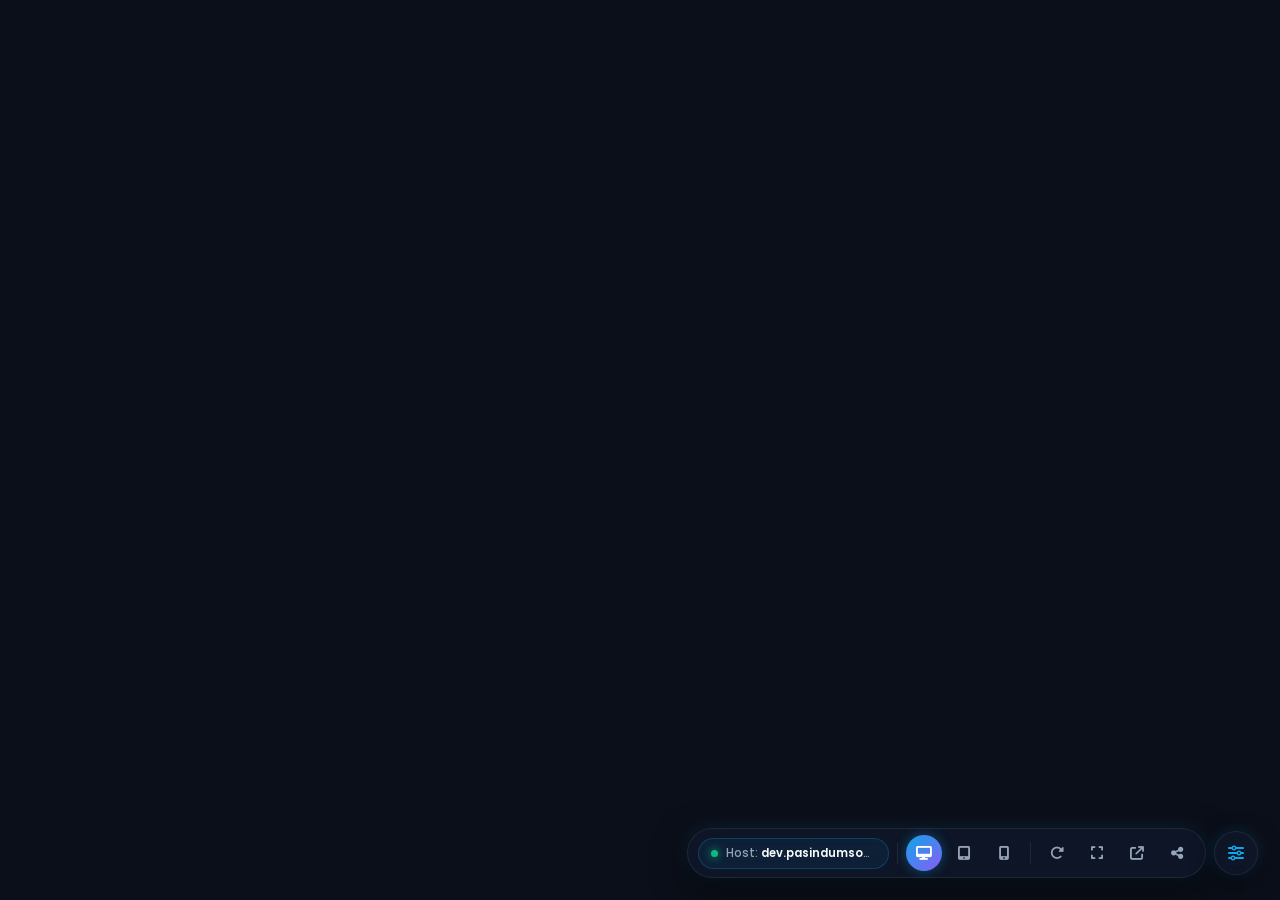
==== index.html @ a3d75abf "feat: implement next-level cyber portfolio wrapper for GitHub Pages" ====
<!DOCTYPE html>
<html lang="en">
<head>
  <meta charset="UTF-8">
  <meta name="viewport" content="width=device-width, initial-scale=1.0, maximum-scale=1.0, user-scalable=no, viewport-fit=cover">
  <meta http-equiv="X-UA-Compatible" content="ie=edge">
  
  <title>Sameera Ayeshmantha | Full Stack &amp; Electronics Engineer</title>
  
  <!-- SEO Primary Meta Tags -->
  <meta name="description" content="Portfolio of Sameera Ayeshmantha - Full Stack Software Engineer &amp; Electronics/Telecom Engineering undergraduate at University of Moratuwa. Specializing in Web architectures, IoT, and Industrial Automation.">
  <meta name="author" content="Sameera Ayeshmantha">
  <meta name="keywords" content="Sameera Ayeshmantha, Full Stack Engineer, Moratuwa University, Electronics, IoT, Industrial Automation, PLC, PHP, React, Node.js, C#, LoRaWAN">
  <meta name="robots" content="index, follow">
  <meta name="theme-color" content="#0b0f19">

  <!-- Open Graph / Facebook / LinkedIn / WhatsApp -->
  <meta property="og:type" content="website">
  <meta property="og:url" content="https://ayeshmantha2002.github.io/ayeshmantha/">
  <meta property="og:title" content="Sameera Ayeshmantha | Full Stack &amp; Electronics Engineer">
  <meta property="og:description" content="Portfolio of Sameera Ayeshmantha - Full Stack Software Engineer &amp; Electronics/Telecom Engineering undergraduate at University of Moratuwa. Specializing in Web architectures, IoT, and Industrial Automation.">
  <meta property="og:image" content="https://avatars.githubusercontent.com/u/115178836?v=4">

  <!-- Twitter / X -->
  <meta name="twitter:card" content="summary_large_image">
  <meta name="twitter:title" content="Sameera Ayeshmantha | Full Stack &amp; Electronics Engineer">
  <meta name="twitter:description" content="Portfolio of Sameera Ayeshmantha - Full Stack Software Engineer &amp; Electronics/Telecom Engineering undergraduate at University of Moratuwa. Specializing in Web architectures, IoT, and Industrial Automation.">
  <meta name="twitter:image" content="https://avatars.githubusercontent.com/u/115178836?v=4">

  <!-- Favicon & PWA Icons -->
  <link rel="icon" type="image/svg+xml" href="assets/images/favicon.svg">
  <link rel="apple-touch-icon" href="https://avatars.githubusercontent.com/u/115178836?v=4">
  <link rel="manifest" href="manifest.webmanifest">

  <!-- Google Fonts & Font Awesome Icons -->
  <link rel="preconnect" href="https://fonts.googleapis.com">
  <link rel="preconnect" href="https://fonts.gstatic.com" crossorigin>
  <link href="https://fonts.googleapis.com/css2?family=Poppins:wght@300;400;500;600;700;800&display=swap" rel="stylesheet">
  <link rel="stylesheet" href="https://cdnjs.cloudflare.com/ajax/libs/font-awesome/6.5.1/css/all.min.css" integrity="sha512-DTOQO9RWCH3ppGqcWaEA1BIZOC6xxalwEsw9c2QQeAIftl+Vegovlnee1c9QX4TctnWMn13TZye+giMm8e2LwA==" crossorigin="anonymous" referrerpolicy="no-referrer" />

  <!-- Core Stylesheet -->
  <link rel="stylesheet" href="assets/css/wrapper.css">

  <!-- Schema.org JSON-LD Structured Data -->
  <script type="application/ld+json">
  {
    "@context": "https://schema.org",
    "@type": "Person",
    "name": "Sameera Ayeshmantha",
    "url": "https://ayeshmantha2002.github.io/ayeshmantha/",
    "image": "https://avatars.githubusercontent.com/u/115178836?v=4",
    "jobTitle": "Full Stack & Electronics Engineer",
    "worksFor": {
      "@type": "Organization",
      "name": "Institute of Technology University of Moratuwa"
    },
    "sameAs": [
      "https://github.com/ayeshmantha2002",
      "https://www.linkedin.com/in/sameera-ayeshmantha-943304399/",
      "https://www.facebook.com/ayeshmantha2002/",
      "https://www.instagram.com/sameera__ayeshmantha/",
      "https://dev.pasindumsoyza.lk/"
    ]
  }
  </script>
</head>
<body>

  <!-- Ambient Cyber Lighting & Circuit Grid -->
  <div class="ambient-grid"></div>
  <div class="ambient-glow-1"></div>
  <div class="ambient-glow-2"></div>

  <!-- Ultra-Sleek Preloader -->
  <aside class="preloader-overlay" id="preloader" aria-label="Loading portfolio">
    <div class="chip-spinner-wrapper">
      <div class="spinner-outer-ring"></div>
      <div class="spinner-glow-ring"></div>
      <div class="chip-center-icon">
        <i class="fa-solid fa-microchip"></i>
      </div>
    </div>
    
    <h1 class="preloader-title">S.<span class="gradient-brand">AYESHMANTHA</span></h1>
    <p class="preloader-subtitle">Full Stack &amp; Electronics Engineer • Uni. of Moratuwa</p>

    <div class="progress-container">
      <div class="progress-bar-fill" id="progressFill"></div>
    </div>
    
    <div class="preloader-status" id="statusText">Initializing circuit canvas &amp; network handshake...</div>
  </aside>

  <!-- Viewport Stage & Device Simulator -->
  <main class="stage-container" id="stageContainer">
    <div class="device-frame" id="deviceFrame" data-view="desktop">
      <!-- Device Mockup Elements -->
      <div class="device-notch"></div>
      
      <!-- Primary Seamless Iframe -->
      <iframe 
        id="portfolioFrame" 
        class="portfolio-iframe" 
        title="Sameera Ayeshmantha Portfolio"
        allow="camera; microphone; geolocation; clipboard-write; encrypted-media; gyroscope; picture-in-picture; web-share; fullscreen"
        loading="eager">
      </iframe>

      <div class="device-home-bar"></div>
    </div>
  </main>

  <!-- Next-Level Floating HUD / Glass Island -->
  <nav class="floating-hud" id="floatingHud" aria-label="Portfolio Tools HUD">
    <div class="hud-panel">
      <!-- Live Host Status -->
      <div class="hud-status-badge">
        <span class="pulse-dot-green"></span>
        <span class="hud-status-text">
          Host: <strong>dev.pasindumsoyza.lk</strong>
        </span>
      </div>

      <div class="hud-divider"></div>

      <!-- Responsive Simulator Mode Switcher -->
      <div class="hud-btn-group">
        <button class="hud-btn active" data-view="desktop" data-tooltip="Desktop View (100%)" aria-label="Desktop view">
          <i class="fa-solid fa-desktop"></i>
        </button>
        <button class="hud-btn" data-view="tablet" data-tooltip="Tablet Simulator" aria-label="Tablet simulator">
          <i class="fa-solid fa-tablet-screen-button"></i>
        </button>
        <button class="hud-btn" data-view="mobile" data-tooltip="Mobile Simulator" aria-label="Mobile simulator">
          <i class="fa-solid fa-mobile-screen-button"></i>
        </button>
      </div>

      <div class="hud-divider"></div>

      <!-- Utilities -->
      <div class="hud-btn-group">
        <button class="hud-btn" id="refreshBtn" data-tooltip="Reload Portfolio" aria-label="Reload portfolio">
          <i class="fa-solid fa-rotate-right"></i>
        </button>
        <button class="hud-btn" id="fullscreenBtn" data-tooltip="Toggle Fullscreen" aria-label="Toggle fullscreen">
          <i class="fa-solid fa-expand"></i>
        </button>
        <button class="hud-btn" id="directBtn" data-tooltip="Open in New Tab" aria-label="Open in standalone tab">
          <i class="fa-solid fa-arrow-up-right-from-square"></i>
        </button>
        <button class="hud-btn" id="shareBtn" data-tooltip="Share &amp; QR Code" aria-label="Share and QR code">
          <i class="fa-solid fa-share-nodes"></i>
        </button>
      </div>
    </div>

    <!-- Collapse / Expand Trigger -->
    <button class="hud-collapse-btn" id="hudCollapseBtn" title="Toggle Controls" aria-label="Toggle controls menu">
      <i class="fa-solid fa-sliders"></i>
    </button>
  </nav>

  <!-- Share & QR Code Modal -->
  <div class="modal-backdrop" id="shareModal" role="dialog" aria-modal="true" aria-labelledby="modalTitle">
    <div class="modal-card">
      <button class="modal-close-btn" id="closeShareModal" aria-label="Close modal">
        <i class="fa-solid fa-xmark"></i>
      </button>

      <h2 class="modal-title" id="modalTitle">Share Portfolio</h2>
      <p class="modal-desc">Scan with your smartphone camera or copy the direct link</p>

      <div class="qr-box-container">
        <canvas id="qrCanvas" class="qr-code-canvas"></canvas>
      </div>

      <div class="url-copy-row">
        <input type="text" id="shareUrlInput" class="url-text-input" readonly>
        <button class="btn-copy" id="copyUrlBtn">
          <i class="fa-regular fa-copy"></i> Copy
        </button>
      </div>

      <div style="margin-bottom: 18px;">
        <button class="btn-primary-action" id="nativeShareBtn" style="width: 100%; display: none;">
          <i class="fa-solid fa-paper-plane"></i> Share via App...
        </button>
      </div>

      <div class="modal-social-links">
        <a href="https://github.com/ayeshmantha2002" target="_blank" rel="noopener" class="social-pill-btn" title="GitHub">
          <i class="fa-brands fa-github"></i>
        </a>
        <a href="https://www.linkedin.com/in/sameera-ayeshmantha-943304399/" target="_blank" rel="noopener" class="social-pill-btn" title="LinkedIn">
          <i class="fa-brands fa-linkedin-in"></i>
        </a>
        <a href="https://wa.me/94711596479" target="_blank" rel="noopener" class="social-pill-btn" title="WhatsApp">
          <i class="fa-brands fa-whatsapp"></i>
        </a>
        <a href="https://www.facebook.com/ayeshmantha2002/" target="_blank" rel="noopener" class="social-pill-btn" title="Facebook">
          <i class="fa-brands fa-facebook-f"></i>
        </a>
        <a href="mailto:ayeshmantha2002@gmail.com" class="social-pill-btn" title="Email">
          <i class="fa-solid fa-envelope"></i>
        </a>
      </div>
    </div>
  </div>

  <!-- Connection Delay / Host Fallback Overlay -->
  <div class="fallback-overlay" id="fallbackOverlay" role="alert">
    <div class="fallback-card">
      <div class="fallback-icon">
        <i class="fa-solid fa-triangle-exclamation"></i>
      </div>
      <h2 class="fallback-title">Primary Host Notice</h2>
      <p class="fallback-desc">
        Sameera's portfolio is served from <code>dev.pasindumsoyza.lk</code>. The host node is taking longer than expected to respond. You can retry the handshake or open the direct standalone page.
      </p>
      <div class="fallback-actions">
        <button class="btn-primary-action" id="retryBtn">
          <i class="fa-solid fa-rotate-right"></i> Reconnect Now
        </button>
        <a href="https://dev.pasindumsoyza.lk/" target="_blank" rel="noopener" class="btn-secondary-action">
          <i class="fa-solid fa-arrow-up-right-from-square"></i> Open Standalone Server
        </a>
        <a href="https://www.linkedin.com/in/sameera-ayeshmantha-943304399/" target="_blank" rel="noopener" class="btn-secondary-action">
          <i class="fa-brands fa-linkedin-in"></i> Contact Sameera on LinkedIn
        </a>
      </div>
    </div>
  </div>

  <!-- Toast Notification Pill -->
  <div class="toast-notice" id="toastNotice" role="status">
    <i class="fa-solid fa-circle-check" style="color: var(--primary);"></i>
    <span id="toastMsg">Notification</span>
  </div>

  <!-- Controller Logic -->
  <script src="assets/js/wrapper.js"></script>
</body>
</html>
---- assets/css/wrapper.css ----
/* ==========================================================================
   Sameera Ayeshmantha - Next-Level Portfolio Wrapper System
   Ultra-Modern Cyber / Glassmorphic GitHub Pages Interface
   ========================================================================== */

:root {
  --bg-dark: #0b0f19;
  --bg-deep: #070a11;
  --bg-card: rgba(26, 35, 50, 0.75);
  --bg-glass: rgba(15, 23, 42, 0.85);
  --bg-glass-hover: rgba(30, 41, 59, 0.9);

  --primary: #0ea5e9;
  --primary-glow: rgba(14, 165, 233, 0.4);
  --secondary: #8b5cf6;
  --secondary-glow: rgba(139, 92, 246, 0.4);
  --accent-cyan: #06b6d4;
  --accent-emerald: #10b981;
  --accent-amber: #f59e0b;
  --accent-rose: #f43f5e;

  --text-main: #f8fafc;
  --text-muted: #94a3b8;
  --text-dim: #64748b;

  --border-subtle: rgba(255, 255, 255, 0.08);
  --border-active: rgba(14, 165, 233, 0.6);
  --border-glow: 0 0 16px rgba(14, 165, 233, 0.35);

  --font-family: 'Poppins', -apple-system, BlinkMacSystemFont, 'Segoe UI', Roboto, sans-serif;
  --radius-sm: 8px;
  --radius-md: 14px;
  --radius-lg: 24px;
  --radius-pill: 9999px;

  --transition-smooth: all 0.35s cubic-bezier(0.16, 1, 0.3, 1);
  --transition-bounce: all 0.5s cubic-bezier(0.175, 0.885, 0.32, 1.275);
}

/* --------------------------------------------------------------------------
   Reset & Viewport Framework
   -------------------------------------------------------------------------- */
*, *::before, *::after {
  box-sizing: border-box;
  margin: 0;
  padding: 0;
}

html, body {
  width: 100%;
  height: 100%;
  height: 100dvh;
  overflow: hidden;
  background-color: var(--bg-dark);
  font-family: var(--font-family);
  color: var(--text-main);
  -webkit-font-smoothing: antialiased;
  -moz-osx-font-smoothing: grayscale;
}

/* --------------------------------------------------------------------------
   Cyber Grid Background (Visible in simulator & preloader modes)
   -------------------------------------------------------------------------- */
.ambient-grid {
  position: fixed;
  inset: 0;
  pointer-events: none;
  background-image: 
    linear-gradient(rgba(14, 165, 233, 0.04) 1px, transparent 1px),
    linear-gradient(90deg, rgba(14, 165, 233, 0.04) 1px, transparent 1px);
  background-size: 48px 48px;
  background-position: center center;
  z-index: 1;
  opacity: 0.8;
}

.ambient-glow-1 {
  position: fixed;
  top: -150px;
  left: -150px;
  width: 500px;
  height: 500px;
  background: radial-gradient(circle, var(--primary-glow) 0%, transparent 70%);
  filter: blur(80px);
  pointer-events: none;
  z-index: 1;
}

.ambient-glow-2 {
  position: fixed;
  bottom: -150px;
  right: -150px;
  width: 550px;
  height: 550px;
  background: radial-gradient(circle, var(--secondary-glow) 0%, transparent 70%);
  filter: blur(90px);
  pointer-events: none;
  z-index: 1;
}

/* --------------------------------------------------------------------------
   Viewport & Device Simulator Stage
   -------------------------------------------------------------------------- */
.stage-container {
  position: relative;
  width: 100vw;
  height: 100vh;
  height: 100dvh;
  display: flex;
  align-items: center;
  justify-content: center;
  overflow: hidden;
  z-index: 2;
  transition: var(--transition-smooth);
}

/* Device Mockup Wrapper */
.device-frame {
  position: relative;
  width: 100%;
  height: 100%;
  display: flex;
  flex-direction: column;
  transition: width 0.5s cubic-bezier(0.16, 1, 0.3, 1),
              height 0.5s cubic-bezier(0.16, 1, 0.3, 1),
              border-radius 0.4s ease,
              box-shadow 0.4s ease,
              border 0.4s ease;
  overflow: hidden;
}

/* Desktop Mode (Default: Edge-to-Edge) */
.device-frame[data-view="desktop"] {
  width: 100vw;
  height: 100vh;
  height: 100dvh;
  border-radius: 0;
  border: none;
  box-shadow: none;
}

/* Tablet Simulator Mode */
.device-frame[data-view="tablet"] {
  width: min(840px, 92vw);
  height: min(94vh, 900px);
  border-radius: 28px;
  border: 10px solid #1a2234;
  box-shadow: 0 25px 60px rgba(0, 0, 0, 0.75), 0 0 35px rgba(14, 165, 233, 0.25);
  background: #000;
}

/* Mobile Simulator Mode */
.device-frame[data-view="mobile"] {
  width: min(390px, 92vw);
  height: min(844px, 92vh);
  border-radius: 46px;
  border: 11px solid #1a2234;
  box-shadow: 0 30px 70px rgba(0, 0, 0, 0.85), 0 0 35px rgba(139, 92, 246, 0.3);
  background: #000;
}

/* Device Chrome Top Notch / Dynamic Island */
.device-notch {
  display: none;
  position: absolute;
  top: 10px;
  left: 50%;
  transform: translateX(-50%);
  width: 115px;
  height: 26px;
  background: #000;
  border-radius: 20px;
  z-index: 10;
  pointer-events: none;
  align-items: center;
  justify-content: flex-end;
  padding-right: 12px;
}

.device-notch::after {
  content: '';
  width: 10px;
  height: 10px;
  border-radius: 50%;
  background: #0ea5e9;
  opacity: 0.5;
  box-shadow: 0 0 6px #0ea5e9;
}

.device-frame[data-view="mobile"] .device-notch {
  display: flex;
}

/* Device Home Indicator Bar */
.device-home-bar {
  display: none;
  position: absolute;
  bottom: 8px;
  left: 50%;
  transform: translateX(-50%);
  width: 120px;
  height: 4px;
  background: rgba(255, 255, 255, 0.4);
  border-radius: 3px;
  z-index: 10;
  pointer-events: none;
}

.device-frame[data-view="mobile"] .device-home-bar,
.device-frame[data-view="tablet"] .device-home-bar {
  display: block;
}

/* Primary Iframe */
.portfolio-iframe {
  flex: 1;
  width: 100%;
  height: 100%;
  border: none;
  outline: none;
  background-color: var(--bg-dark);
  display: block;
  -webkit-overflow-scrolling: touch;
}

/* --------------------------------------------------------------------------
   Ultra-Sleek Cyber Preloader
   -------------------------------------------------------------------------- */
.preloader-overlay {
  position: fixed;
  inset: 0;
  background-color: var(--bg-deep);
  z-index: 9999;
  display: flex;
  flex-direction: column;
  align-items: center;
  justify-content: center;
  transition: opacity 0.7s cubic-bezier(0.16, 1, 0.3, 1),
              visibility 0.7s cubic-bezier(0.16, 1, 0.3, 1);
  padding: 24px;
  text-align: center;
}

.preloader-overlay.fade-out {
  opacity: 0;
  visibility: hidden;
  pointer-events: none;
}

.chip-spinner-wrapper {
  position: relative;
  width: 110px;
  height: 110px;
  display: flex;
  align-items: center;
  justify-content: center;
  margin-bottom: 28px;
}

.spinner-outer-ring {
  position: absolute;
  inset: 0;
  border-radius: 50%;
  border: 2px dashed rgba(14, 165, 233, 0.35);
  animation: spinSlow 12s linear infinite;
}

.spinner-glow-ring {
  position: absolute;
  inset: -6px;
  border-radius: 50%;
  border: 2px solid transparent;
  border-top-color: var(--primary);
  border-right-color: var(--secondary);
  animation: spinFast 1.8s cubic-bezier(0.68, -0.55, 0.27, 1.55) infinite;
  filter: drop-shadow(0 0 10px var(--primary));
}

.chip-center-icon {
  width: 68px;
  height: 68px;
  background: rgba(19, 27, 46, 0.9);
  border: 1px solid rgba(14, 165, 233, 0.5);
  border-radius: 18px;
  display: flex;
  align-items: center;
  justify-content: center;
  font-size: 28px;
  color: var(--primary);
  box-shadow: 0 0 25px rgba(14, 165, 233, 0.35);
  animation: pulseCore 2.5s ease-in-out infinite;
}

.preloader-title {
  font-size: 24px;
  font-weight: 700;
  letter-spacing: 1px;
  color: var(--text-main);
  margin-bottom: 6px;
}

.gradient-brand {
  background: linear-gradient(135deg, var(--primary) 0%, var(--secondary) 100%);
  -webkit-background-clip: text;
  -webkit-text-fill-color: transparent;
}

.preloader-subtitle {
  font-size: 13.5px;
  color: var(--text-muted);
  margin-bottom: 24px;
  letter-spacing: 0.5px;
}

.progress-container {
  width: min(340px, 85vw);
  height: 6px;
  background: rgba(255, 255, 255, 0.08);
  border-radius: var(--radius-pill);
  overflow: hidden;
  position: relative;
  margin-bottom: 14px;
  border: 1px solid rgba(255, 255, 255, 0.05);
}

.progress-bar-fill {
  height: 100%;
  width: 0%;
  background: linear-gradient(90deg, var(--primary), var(--secondary), var(--accent-cyan));
  border-radius: var(--radius-pill);
  box-shadow: 0 0 12px var(--primary);
  transition: width 0.3s ease-out;
}

.preloader-status {
  font-size: 12px;
  color: var(--text-dim);
  font-family: monospace;
  height: 18px;
}

/* --------------------------------------------------------------------------
   Floating HUD / Smart Island Dock
   -------------------------------------------------------------------------- */
.floating-hud {
  position: fixed;
  bottom: 22px;
  right: 22px;
  z-index: 1000;
  display: flex;
  align-items: center;
  gap: 8px;
  transition: var(--transition-bounce);
}

.hud-panel {
  display: flex;
  align-items: center;
  gap: 6px;
  background: var(--bg-glass);
  backdrop-filter: blur(20px);
  -webkit-backdrop-filter: blur(20px);
  border: 1px solid var(--border-subtle);
  border-radius: var(--radius-pill);
  padding: 6px 10px;
  box-shadow: 0 12px 35px rgba(0, 0, 0, 0.6), 0 0 20px rgba(14, 165, 233, 0.15);
  transition: var(--transition-smooth);
}

/* Status Indicator Pill */
.hud-status-badge {
  display: flex;
  align-items: center;
  gap: 8px;
  padding: 6px 12px;
  background: rgba(14, 165, 233, 0.08);
  border: 1px solid rgba(14, 165, 233, 0.25);
  border-radius: var(--radius-pill);
  font-size: 11.5px;
  font-weight: 500;
  color: var(--text-muted);
  user-select: none;
}

.pulse-dot-green {
  width: 7px;
  height: 7px;
  border-radius: 50%;
  background-color: var(--accent-emerald);
  box-shadow: 0 0 8px var(--accent-emerald);
  animation: pulseGlow 2s infinite;
}

.hud-status-text {
  max-width: 150px;
  white-space: nowrap;
  overflow: hidden;
  text-overflow: ellipsis;
}

.hud-status-text strong {
  color: var(--text-main);
  font-weight: 600;
}

/* HUD Button Group */
.hud-btn-group {
  display: flex;
  align-items: center;
  gap: 4px;
}

.hud-divider {
  width: 1px;
  height: 22px;
  background: var(--border-subtle);
  margin: 0 2px;
}

.hud-btn {
  width: 36px;
  height: 36px;
  border-radius: 50%;
  background: transparent;
  border: 1px solid transparent;
  color: var(--text-muted);
  display: flex;
  align-items: center;
  justify-content: center;
  font-size: 14px;
  cursor: pointer;
  transition: var(--transition-smooth);
  position: relative;
}

.hud-btn:hover {
  color: var(--text-main);
  background: rgba(255, 255, 255, 0.08);
  border-color: var(--border-subtle);
  transform: translateY(-2px);
}

.hud-btn.active {
  color: #fff;
  background: linear-gradient(135deg, var(--primary) 0%, var(--secondary) 100%);
  box-shadow: 0 0 12px var(--primary-glow);
  border-color: transparent;
}

/* HUD Toggle Mini Orb */
.hud-collapse-btn {
  width: 44px;
  height: 44px;
  border-radius: 50%;
  background: var(--bg-glass);
  backdrop-filter: blur(20px);
  -webkit-backdrop-filter: blur(20px);
  border: 1px solid var(--border-subtle);
  color: var(--primary);
  display: flex;
  align-items: center;
  justify-content: center;
  font-size: 16px;
  cursor: pointer;
  box-shadow: 0 8px 25px rgba(0, 0, 0, 0.5), 0 0 15px rgba(14, 165, 233, 0.2);
  transition: var(--transition-bounce);
}

.hud-collapse-btn:hover {
  transform: scale(1.08) rotate(15deg);
  border-color: var(--primary);
  color: #fff;
}

/* Collapsed State */
.floating-hud.minimized .hud-panel {
  transform: scale(0.8) translateX(30px);
  opacity: 0;
  pointer-events: none;
  width: 0;
  padding: 0;
  overflow: hidden;
  margin: 0;
}

/* Tooltip on Hover */
[data-tooltip] {
  position: relative;
}

[data-tooltip]::before {
  content: attr(data-tooltip);
  position: absolute;
  bottom: calc(100% + 10px);
  left: 50%;
  transform: translateX(-50%) translateY(4px);
  background: #111827;
  color: #f8fafc;
  font-size: 11px;
  font-weight: 500;
  white-space: nowrap;
  padding: 5px 9px;
  border-radius: 6px;
  border: 1px solid var(--border-subtle);
  box-shadow: 0 4px 15px rgba(0,0,0,0.4);
  pointer-events: none;
  opacity: 0;
  visibility: hidden;
  transition: all 0.2s ease;
  z-index: 1010;
}

[data-tooltip]:hover::before {
  opacity: 1;
  visibility: visible;
  transform: translateX(-50%) translateY(0);
}

/* --------------------------------------------------------------------------
   Share & QR Code Glass Modal
   -------------------------------------------------------------------------- */
.modal-backdrop {
  position: fixed;
  inset: 0;
  background: rgba(7, 10, 17, 0.8);
  backdrop-filter: blur(12px);
  -webkit-backdrop-filter: blur(12px);
  z-index: 10000;
  display: flex;
  align-items: center;
  justify-content: center;
  padding: 20px;
  opacity: 0;
  visibility: hidden;
  pointer-events: none;
  transition: var(--transition-smooth);
}

.modal-backdrop.active {
  opacity: 1;
  visibility: visible;
  pointer-events: auto;
}

.modal-card {
  width: min(440px, 94vw);
  background: #0f172a;
  border: 1px solid rgba(255, 255, 255, 0.12);
  border-radius: var(--radius-lg);
  padding: 28px;
  box-shadow: 0 25px 60px rgba(0, 0, 0, 0.8), 0 0 30px rgba(14, 165, 233, 0.2);
  transform: translateY(20px) scale(0.96);
  transition: var(--transition-bounce);
  position: relative;
  text-align: center;
}

.modal-backdrop.active .modal-card {
  transform: translateY(0) scale(1);
}

.modal-close-btn {
  position: absolute;
  top: 18px;
  right: 18px;
  width: 32px;
  height: 32px;
  border-radius: 50%;
  background: rgba(255, 255, 255, 0.06);
  border: none;
  color: var(--text-muted);
  cursor: pointer;
  display: flex;
  align-items: center;
  justify-content: center;
  font-size: 15px;
  transition: var(--transition-smooth);
}

.modal-close-btn:hover {
  background: rgba(244, 63, 94, 0.2);
  color: var(--accent-rose);
}

.modal-title {
  font-size: 19px;
  font-weight: 600;
  margin-bottom: 6px;
  color: var(--text-main);
}

.modal-desc {
  font-size: 13px;
  color: var(--text-muted);
  margin-bottom: 20px;
}

.qr-box-container {
  display: inline-block;
  background: #fff;
  padding: 14px;
  border-radius: var(--radius-md);
  box-shadow: 0 8px 25px rgba(0, 0, 0, 0.4);
  margin-bottom: 20px;
}

.qr-code-canvas {
  display: block;
  width: 170px;
  height: 170px;
}

.url-copy-row {
  display: flex;
  align-items: center;
  background: rgba(255, 255, 255, 0.05);
  border: 1px solid var(--border-subtle);
  border-radius: var(--radius-md);
  padding: 6px;
  gap: 8px;
  margin-bottom: 18px;
}

.url-text-input {
  flex: 1;
  background: transparent;
  border: none;
  outline: none;
  color: var(--primary);
  font-size: 12px;
  font-family: monospace;
  padding-left: 10px;
}

.btn-copy {
  background: linear-gradient(135deg, var(--primary) 0%, var(--secondary) 100%);
  border: none;
  color: #fff;
  padding: 8px 16px;
  border-radius: var(--radius-sm);
  font-size: 12px;
  font-weight: 600;
  cursor: pointer;
  display: flex;
  align-items: center;
  gap: 6px;
  transition: var(--transition-smooth);
}

.btn-copy:hover {
  filter: brightness(1.15);
  transform: translateY(-1px);
}

.modal-social-links {
  display: flex;
  align-items: center;
  justify-content: center;
  gap: 12px;
}

.social-pill-btn {
  width: 40px;
  height: 40px;
  border-radius: 50%;
  background: rgba(255, 255, 255, 0.06);
  border: 1px solid var(--border-subtle);
  color: var(--text-main);
  display: flex;
  align-items: center;
  justify-content: center;
  font-size: 16px;
  text-decoration: none;
  transition: var(--transition-smooth);
}

.social-pill-btn:hover {
  background: var(--primary-glow);
  color: var(--primary);
  border-color: var(--primary);
  transform: translateY(-3px);
}

/* --------------------------------------------------------------------------
   Fallback / Connection Delay Overlay
   -------------------------------------------------------------------------- */
.fallback-overlay {
  position: fixed;
  inset: 0;
  background: rgba(11, 15, 25, 0.94);
  backdrop-filter: blur(16px);
  -webkit-backdrop-filter: blur(16px);
  z-index: 5000;
  display: flex;
  align-items: center;
  justify-content: center;
  padding: 24px;
  opacity: 0;
  visibility: hidden;
  pointer-events: none;
  transition: var(--transition-smooth);
}

.fallback-overlay.active {
  opacity: 1;
  visibility: visible;
  pointer-events: auto;
}

.fallback-card {
  width: min(480px, 94vw);
  background: var(--bg-card);
  border: 1px solid rgba(245, 158, 11, 0.35);
  border-radius: var(--radius-lg);
  padding: 34px 28px;
  text-align: center;
  box-shadow: 0 25px 60px rgba(0, 0, 0, 0.8), 0 0 35px rgba(245, 158, 11, 0.2);
}

.fallback-icon {
  width: 64px;
  height: 64px;
  border-radius: 50%;
  background: rgba(245, 158, 11, 0.15);
  color: var(--accent-amber);
  display: flex;
  align-items: center;
  justify-content: center;
  font-size: 26px;
  margin: 0 auto 20px;
  animation: pulseGlow 2.5s infinite;
}

.fallback-title {
  font-size: 20px;
  font-weight: 700;
  color: var(--text-main);
  margin-bottom: 8px;
}

.fallback-desc {
  font-size: 13.5px;
  color: var(--text-muted);
  line-height: 1.6;
  margin-bottom: 24px;
}

.fallback-actions {
  display: flex;
  flex-direction: column;
  gap: 10px;
}

.btn-primary-action {
  background: linear-gradient(135deg, var(--primary) 0%, var(--secondary) 100%);
  color: #fff;
  border: none;
  padding: 12px 20px;
  border-radius: var(--radius-md);
  font-size: 14px;
  font-weight: 600;
  cursor: pointer;
  display: flex;
  align-items: center;
  justify-content: center;
  gap: 8px;
  text-decoration: none;
  transition: var(--transition-smooth);
}

.btn-primary-action:hover {
  filter: brightness(1.15);
  transform: translateY(-2px);
}

.btn-secondary-action {
  background: rgba(255, 255, 255, 0.07);
  color: var(--text-main);
  border: 1px solid var(--border-subtle);
  padding: 12px 20px;
  border-radius: var(--radius-md);
  font-size: 13.5px;
  font-weight: 500;
  cursor: pointer;
  display: flex;
  align-items: center;
  justify-content: center;
  gap: 8px;
  text-decoration: none;
  transition: var(--transition-smooth);
}

.btn-secondary-action:hover {
  background: rgba(255, 255, 255, 0.12);
  color: var(--primary);
}

/* --------------------------------------------------------------------------
   Toast Notification
   -------------------------------------------------------------------------- */
.toast-notice {
  position: fixed;
  bottom: 84px;
  left: 50%;
  transform: translateX(-50%) translateY(20px);
  background: #1e293b;
  border: 1px solid var(--primary);
  color: #fff;
  font-size: 12.5px;
  font-weight: 500;
  padding: 8px 18px;
  border-radius: var(--radius-pill);
  box-shadow: 0 10px 30px rgba(0, 0, 0, 0.6), 0 0 15px var(--primary-glow);
  opacity: 0;
  visibility: hidden;
  transition: var(--transition-bounce);
  z-index: 11000;
  display: flex;
  align-items: center;
  gap: 8px;
}

.toast-notice.show {
  opacity: 1;
  visibility: visible;
  transform: translateX(-50%) translateY(0);
}

/* --------------------------------------------------------------------------
   Animations
   -------------------------------------------------------------------------- */
@keyframes spinSlow {
  from { transform: rotate(0deg); }
  to { transform: rotate(360deg); }
}

@keyframes spinFast {
  from { transform: rotate(0deg); }
  to { transform: rotate(360deg); }
}

@keyframes pulseCore {
  0%, 100% {
    transform: scale(1);
    box-shadow: 0 0 25px rgba(14, 165, 233, 0.35);
  }
  50% {
    transform: scale(1.05);
    box-shadow: 0 0 38px rgba(139, 92, 246, 0.6);
  }
}

@keyframes pulseGlow {
  0%, 100% { opacity: 1; transform: scale(1); }
  50% { opacity: 0.5; transform: scale(1.15); }
}

/* --------------------------------------------------------------------------
   Mobile & Responsive Adjustments
   -------------------------------------------------------------------------- */
@media (max-width: 768px) {
  .floating-hud {
    bottom: 14px;
    right: 14px;
  }
  
  .hud-status-badge {
    display: none; /* Conserve space on mobile */
  }

  .hud-btn[data-view="tablet"] {
    display: none; /* Hide tablet simulator on small phones */
  }

  .device-frame[data-view="tablet"],
  .device-frame[data-view="mobile"] {
    width: 100vw !important;
    height: 100vh !important;
    height: 100dvh !important;
    border: none !important;
    border-radius: 0 !important;
    box-shadow: none !important;
  }
  
  .device-notch, .device-home-bar {
    display: none !important;
  }
}
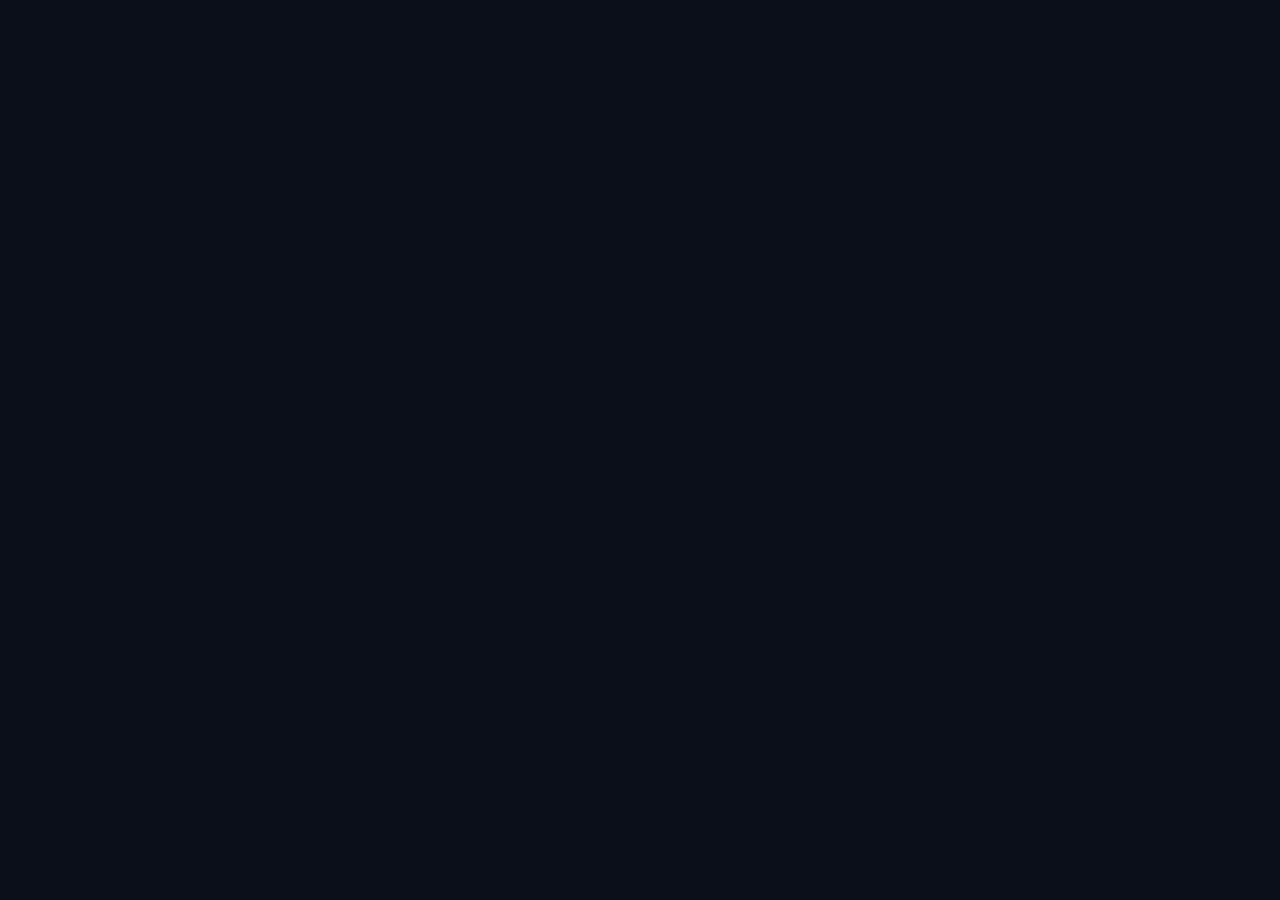
==== commit a6aeba1a: "refactor: remove floating HUD controls bar for clean seamless view" ====
--- a/index.html
+++ b/index.html
@@ -91,122 +91,16 @@
     <div class="preloader-status" id="statusText">Initializing circuit canvas &amp; network handshake...</div>
   </aside>
 
-  <!-- Viewport Stage & Device Simulator -->
+  <!-- Viewport Stage (100% Edge-to-Edge Seamless Embedding) -->
   <main class="stage-container" id="stageContainer">
-    <div class="device-frame" id="deviceFrame" data-view="desktop">
-      <!-- Device Mockup Elements -->
-      <div class="device-notch"></div>
-      
-      <!-- Primary Seamless Iframe -->
-      <iframe 
-        id="portfolioFrame" 
-        class="portfolio-iframe" 
-        title="Sameera Ayeshmantha Portfolio"
-        allow="camera; microphone; geolocation; clipboard-write; encrypted-media; gyroscope; picture-in-picture; web-share; fullscreen"
-        loading="eager">
-      </iframe>
-
-      <div class="device-home-bar"></div>
-    </div>
+    <iframe 
+      id="portfolioFrame" 
+      class="portfolio-iframe" 
+      title="Sameera Ayeshmantha Portfolio"
+      allow="camera; microphone; geolocation; clipboard-write; encrypted-media; gyroscope; picture-in-picture; web-share; fullscreen"
+      loading="eager">
+    </iframe>
   </main>
-
-  <!-- Next-Level Floating HUD / Glass Island -->
-  <nav class="floating-hud" id="floatingHud" aria-label="Portfolio Tools HUD">
-    <div class="hud-panel">
-      <!-- Live Host Status -->
-      <div class="hud-status-badge">
-        <span class="pulse-dot-green"></span>
-        <span class="hud-status-text">
-          Host: <strong>dev.pasindumsoyza.lk</strong>
-        </span>
-      </div>
-
-      <div class="hud-divider"></div>
-
-      <!-- Responsive Simulator Mode Switcher -->
-      <div class="hud-btn-group">
-        <button class="hud-btn active" data-view="desktop" data-tooltip="Desktop View (100%)" aria-label="Desktop view">
-          <i class="fa-solid fa-desktop"></i>
-        </button>
-        <button class="hud-btn" data-view="tablet" data-tooltip="Tablet Simulator" aria-label="Tablet simulator">
-          <i class="fa-solid fa-tablet-screen-button"></i>
-        </button>
-        <button class="hud-btn" data-view="mobile" data-tooltip="Mobile Simulator" aria-label="Mobile simulator">
-          <i class="fa-solid fa-mobile-screen-button"></i>
-        </button>
-      </div>
-
-      <div class="hud-divider"></div>
-
-      <!-- Utilities -->
-      <div class="hud-btn-group">
-        <button class="hud-btn" id="refreshBtn" data-tooltip="Reload Portfolio" aria-label="Reload portfolio">
-          <i class="fa-solid fa-rotate-right"></i>
-        </button>
-        <button class="hud-btn" id="fullscreenBtn" data-tooltip="Toggle Fullscreen" aria-label="Toggle fullscreen">
-          <i class="fa-solid fa-expand"></i>
-        </button>
-        <button class="hud-btn" id="directBtn" data-tooltip="Open in New Tab" aria-label="Open in standalone tab">
-          <i class="fa-solid fa-arrow-up-right-from-square"></i>
-        </button>
-        <button class="hud-btn" id="shareBtn" data-tooltip="Share &amp; QR Code" aria-label="Share and QR code">
-          <i class="fa-solid fa-share-nodes"></i>
-        </button>
-      </div>
-    </div>
-
-    <!-- Collapse / Expand Trigger -->
-    <button class="hud-collapse-btn" id="hudCollapseBtn" title="Toggle Controls" aria-label="Toggle controls menu">
-      <i class="fa-solid fa-sliders"></i>
-    </button>
-  </nav>
-
-  <!-- Share & QR Code Modal -->
-  <div class="modal-backdrop" id="shareModal" role="dialog" aria-modal="true" aria-labelledby="modalTitle">
-    <div class="modal-card">
-      <button class="modal-close-btn" id="closeShareModal" aria-label="Close modal">
-        <i class="fa-solid fa-xmark"></i>
-      </button>
-
-      <h2 class="modal-title" id="modalTitle">Share Portfolio</h2>
-      <p class="modal-desc">Scan with your smartphone camera or copy the direct link</p>
-
-      <div class="qr-box-container">
-        <canvas id="qrCanvas" class="qr-code-canvas"></canvas>
-      </div>
-
-      <div class="url-copy-row">
-        <input type="text" id="shareUrlInput" class="url-text-input" readonly>
-        <button class="btn-copy" id="copyUrlBtn">
-          <i class="fa-regular fa-copy"></i> Copy
-        </button>
-      </div>
-
-      <div style="margin-bottom: 18px;">
-        <button class="btn-primary-action" id="nativeShareBtn" style="width: 100%; display: none;">
-          <i class="fa-solid fa-paper-plane"></i> Share via App...
-        </button>
-      </div>
-
-      <div class="modal-social-links">
-        <a href="https://github.com/ayeshmantha2002" target="_blank" rel="noopener" class="social-pill-btn" title="GitHub">
-          <i class="fa-brands fa-github"></i>
-        </a>
-        <a href="https://www.linkedin.com/in/sameera-ayeshmantha-943304399/" target="_blank" rel="noopener" class="social-pill-btn" title="LinkedIn">
-          <i class="fa-brands fa-linkedin-in"></i>
-        </a>
-        <a href="https://wa.me/94711596479" target="_blank" rel="noopener" class="social-pill-btn" title="WhatsApp">
-          <i class="fa-brands fa-whatsapp"></i>
-        </a>
-        <a href="https://www.facebook.com/ayeshmantha2002/" target="_blank" rel="noopener" class="social-pill-btn" title="Facebook">
-          <i class="fa-brands fa-facebook-f"></i>
-        </a>
-        <a href="mailto:ayeshmantha2002@gmail.com" class="social-pill-btn" title="Email">
-          <i class="fa-solid fa-envelope"></i>
-        </a>
-      </div>
-    </div>
-  </div>
 
   <!-- Connection Delay / Host Fallback Overlay -->
   <div class="fallback-overlay" id="fallbackOverlay" role="alert">
@@ -232,12 +126,6 @@
     </div>
   </div>
 
-  <!-- Toast Notification Pill -->
-  <div class="toast-notice" id="toastNotice" role="status">
-    <i class="fa-solid fa-circle-check" style="color: var(--primary);"></i>
-    <span id="toastMsg">Notification</span>
-  </div>
-
   <!-- Controller Logic -->
   <script src="assets/js/wrapper.js"></script>
 </body>
--- a/assets/css/wrapper.css
+++ b/assets/css/wrapper.css
@@ -1,31 +1,25 @@
 /* ==========================================================================
-   Sameera Ayeshmantha - Next-Level Portfolio Wrapper System
-   Ultra-Modern Cyber / Glassmorphic GitHub Pages Interface
+   Sameera Ayeshmantha - Next-Level Seamless Portfolio Wrapper
+   High-Performance Cyber GitHub Pages Interface
    ========================================================================== */
 
 :root {
   --bg-dark: #0b0f19;
   --bg-deep: #070a11;
   --bg-card: rgba(26, 35, 50, 0.75);
-  --bg-glass: rgba(15, 23, 42, 0.85);
-  --bg-glass-hover: rgba(30, 41, 59, 0.9);
 
   --primary: #0ea5e9;
   --primary-glow: rgba(14, 165, 233, 0.4);
   --secondary: #8b5cf6;
   --secondary-glow: rgba(139, 92, 246, 0.4);
   --accent-cyan: #06b6d4;
-  --accent-emerald: #10b981;
   --accent-amber: #f59e0b;
-  --accent-rose: #f43f5e;
 
   --text-main: #f8fafc;
   --text-muted: #94a3b8;
   --text-dim: #64748b;
 
   --border-subtle: rgba(255, 255, 255, 0.08);
-  --border-active: rgba(14, 165, 233, 0.6);
-  --border-glow: 0 0 16px rgba(14, 165, 233, 0.35);
 
   --font-family: 'Poppins', -apple-system, BlinkMacSystemFont, 'Segoe UI', Roboto, sans-serif;
   --radius-sm: 8px;
@@ -38,7 +32,7 @@
 }
 
 /* --------------------------------------------------------------------------
-   Reset & Viewport Framework
+   Reset & Full-Bleed Viewport Framework
    -------------------------------------------------------------------------- */
 *, *::before, *::after {
   box-sizing: border-box;
@@ -59,7 +53,7 @@
 }
 
 /* --------------------------------------------------------------------------
-   Cyber Grid Background (Visible in simulator & preloader modes)
+   Ambient Circuit Grid & Lighting Effects
    -------------------------------------------------------------------------- */
 .ambient-grid {
   position: fixed;
@@ -99,127 +93,28 @@
 }
 
 /* --------------------------------------------------------------------------
-   Viewport & Device Simulator Stage
+   Seamless Fullscreen Stage & Iframe
    -------------------------------------------------------------------------- */
 .stage-container {
-  position: relative;
+  position: fixed;
+  inset: 0;
   width: 100vw;
   height: 100vh;
   height: 100dvh;
-  display: flex;
-  align-items: center;
-  justify-content: center;
+  display: block;
   overflow: hidden;
   z-index: 2;
-  transition: var(--transition-smooth);
-}
-
-/* Device Mockup Wrapper */
-.device-frame {
-  position: relative;
+  background-color: var(--bg-dark);
+}
+
+.portfolio-iframe {
   width: 100%;
   height: 100%;
-  display: flex;
-  flex-direction: column;
-  transition: width 0.5s cubic-bezier(0.16, 1, 0.3, 1),
-              height 0.5s cubic-bezier(0.16, 1, 0.3, 1),
-              border-radius 0.4s ease,
-              box-shadow 0.4s ease,
-              border 0.4s ease;
-  overflow: hidden;
-}
-
-/* Desktop Mode (Default: Edge-to-Edge) */
-.device-frame[data-view="desktop"] {
-  width: 100vw;
-  height: 100vh;
   height: 100dvh;
-  border-radius: 0;
-  border: none;
-  box-shadow: none;
-}
-
-/* Tablet Simulator Mode */
-.device-frame[data-view="tablet"] {
-  width: min(840px, 92vw);
-  height: min(94vh, 900px);
-  border-radius: 28px;
-  border: 10px solid #1a2234;
-  box-shadow: 0 25px 60px rgba(0, 0, 0, 0.75), 0 0 35px rgba(14, 165, 233, 0.25);
-  background: #000;
-}
-
-/* Mobile Simulator Mode */
-.device-frame[data-view="mobile"] {
-  width: min(390px, 92vw);
-  height: min(844px, 92vh);
-  border-radius: 46px;
-  border: 11px solid #1a2234;
-  box-shadow: 0 30px 70px rgba(0, 0, 0, 0.85), 0 0 35px rgba(139, 92, 246, 0.3);
-  background: #000;
-}
-
-/* Device Chrome Top Notch / Dynamic Island */
-.device-notch {
-  display: none;
-  position: absolute;
-  top: 10px;
-  left: 50%;
-  transform: translateX(-50%);
-  width: 115px;
-  height: 26px;
-  background: #000;
-  border-radius: 20px;
-  z-index: 10;
-  pointer-events: none;
-  align-items: center;
-  justify-content: flex-end;
-  padding-right: 12px;
-}
-
-.device-notch::after {
-  content: '';
-  width: 10px;
-  height: 10px;
-  border-radius: 50%;
-  background: #0ea5e9;
-  opacity: 0.5;
-  box-shadow: 0 0 6px #0ea5e9;
-}
-
-.device-frame[data-view="mobile"] .device-notch {
-  display: flex;
-}
-
-/* Device Home Indicator Bar */
-.device-home-bar {
-  display: none;
-  position: absolute;
-  bottom: 8px;
-  left: 50%;
-  transform: translateX(-50%);
-  width: 120px;
-  height: 4px;
-  background: rgba(255, 255, 255, 0.4);
-  border-radius: 3px;
-  z-index: 10;
-  pointer-events: none;
-}
-
-.device-frame[data-view="mobile"] .device-home-bar,
-.device-frame[data-view="tablet"] .device-home-bar {
-  display: block;
-}
-
-/* Primary Iframe */
-.portfolio-iframe {
-  flex: 1;
-  width: 100%;
-  height: 100%;
   border: none;
   outline: none;
+  display: block;
   background-color: var(--bg-dark);
-  display: block;
   -webkit-overflow-scrolling: touch;
 }
 
@@ -340,348 +235,6 @@
 }
 
 /* --------------------------------------------------------------------------
-   Floating HUD / Smart Island Dock
-   -------------------------------------------------------------------------- */
-.floating-hud {
-  position: fixed;
-  bottom: 22px;
-  right: 22px;
-  z-index: 1000;
-  display: flex;
-  align-items: center;
-  gap: 8px;
-  transition: var(--transition-bounce);
-}
-
-.hud-panel {
-  display: flex;
-  align-items: center;
-  gap: 6px;
-  background: var(--bg-glass);
-  backdrop-filter: blur(20px);
-  -webkit-backdrop-filter: blur(20px);
-  border: 1px solid var(--border-subtle);
-  border-radius: var(--radius-pill);
-  padding: 6px 10px;
-  box-shadow: 0 12px 35px rgba(0, 0, 0, 0.6), 0 0 20px rgba(14, 165, 233, 0.15);
-  transition: var(--transition-smooth);
-}
-
-/* Status Indicator Pill */
-.hud-status-badge {
-  display: flex;
-  align-items: center;
-  gap: 8px;
-  padding: 6px 12px;
-  background: rgba(14, 165, 233, 0.08);
-  border: 1px solid rgba(14, 165, 233, 0.25);
-  border-radius: var(--radius-pill);
-  font-size: 11.5px;
-  font-weight: 500;
-  color: var(--text-muted);
-  user-select: none;
-}
-
-.pulse-dot-green {
-  width: 7px;
-  height: 7px;
-  border-radius: 50%;
-  background-color: var(--accent-emerald);
-  box-shadow: 0 0 8px var(--accent-emerald);
-  animation: pulseGlow 2s infinite;
-}
-
-.hud-status-text {
-  max-width: 150px;
-  white-space: nowrap;
-  overflow: hidden;
-  text-overflow: ellipsis;
-}
-
-.hud-status-text strong {
-  color: var(--text-main);
-  font-weight: 600;
-}
-
-/* HUD Button Group */
-.hud-btn-group {
-  display: flex;
-  align-items: center;
-  gap: 4px;
-}
-
-.hud-divider {
-  width: 1px;
-  height: 22px;
-  background: var(--border-subtle);
-  margin: 0 2px;
-}
-
-.hud-btn {
-  width: 36px;
-  height: 36px;
-  border-radius: 50%;
-  background: transparent;
-  border: 1px solid transparent;
-  color: var(--text-muted);
-  display: flex;
-  align-items: center;
-  justify-content: center;
-  font-size: 14px;
-  cursor: pointer;
-  transition: var(--transition-smooth);
-  position: relative;
-}
-
-.hud-btn:hover {
-  color: var(--text-main);
-  background: rgba(255, 255, 255, 0.08);
-  border-color: var(--border-subtle);
-  transform: translateY(-2px);
-}
-
-.hud-btn.active {
-  color: #fff;
-  background: linear-gradient(135deg, var(--primary) 0%, var(--secondary) 100%);
-  box-shadow: 0 0 12px var(--primary-glow);
-  border-color: transparent;
-}
-
-/* HUD Toggle Mini Orb */
-.hud-collapse-btn {
-  width: 44px;
-  height: 44px;
-  border-radius: 50%;
-  background: var(--bg-glass);
-  backdrop-filter: blur(20px);
-  -webkit-backdrop-filter: blur(20px);
-  border: 1px solid var(--border-subtle);
-  color: var(--primary);
-  display: flex;
-  align-items: center;
-  justify-content: center;
-  font-size: 16px;
-  cursor: pointer;
-  box-shadow: 0 8px 25px rgba(0, 0, 0, 0.5), 0 0 15px rgba(14, 165, 233, 0.2);
-  transition: var(--transition-bounce);
-}
-
-.hud-collapse-btn:hover {
-  transform: scale(1.08) rotate(15deg);
-  border-color: var(--primary);
-  color: #fff;
-}
-
-/* Collapsed State */
-.floating-hud.minimized .hud-panel {
-  transform: scale(0.8) translateX(30px);
-  opacity: 0;
-  pointer-events: none;
-  width: 0;
-  padding: 0;
-  overflow: hidden;
-  margin: 0;
-}
-
-/* Tooltip on Hover */
-[data-tooltip] {
-  position: relative;
-}
-
-[data-tooltip]::before {
-  content: attr(data-tooltip);
-  position: absolute;
-  bottom: calc(100% + 10px);
-  left: 50%;
-  transform: translateX(-50%) translateY(4px);
-  background: #111827;
-  color: #f8fafc;
-  font-size: 11px;
-  font-weight: 500;
-  white-space: nowrap;
-  padding: 5px 9px;
-  border-radius: 6px;
-  border: 1px solid var(--border-subtle);
-  box-shadow: 0 4px 15px rgba(0,0,0,0.4);
-  pointer-events: none;
-  opacity: 0;
-  visibility: hidden;
-  transition: all 0.2s ease;
-  z-index: 1010;
-}
-
-[data-tooltip]:hover::before {
-  opacity: 1;
-  visibility: visible;
-  transform: translateX(-50%) translateY(0);
-}
-
-/* --------------------------------------------------------------------------
-   Share & QR Code Glass Modal
-   -------------------------------------------------------------------------- */
-.modal-backdrop {
-  position: fixed;
-  inset: 0;
-  background: rgba(7, 10, 17, 0.8);
-  backdrop-filter: blur(12px);
-  -webkit-backdrop-filter: blur(12px);
-  z-index: 10000;
-  display: flex;
-  align-items: center;
-  justify-content: center;
-  padding: 20px;
-  opacity: 0;
-  visibility: hidden;
-  pointer-events: none;
-  transition: var(--transition-smooth);
-}
-
-.modal-backdrop.active {
-  opacity: 1;
-  visibility: visible;
-  pointer-events: auto;
-}
-
-.modal-card {
-  width: min(440px, 94vw);
-  background: #0f172a;
-  border: 1px solid rgba(255, 255, 255, 0.12);
-  border-radius: var(--radius-lg);
-  padding: 28px;
-  box-shadow: 0 25px 60px rgba(0, 0, 0, 0.8), 0 0 30px rgba(14, 165, 233, 0.2);
-  transform: translateY(20px) scale(0.96);
-  transition: var(--transition-bounce);
-  position: relative;
-  text-align: center;
-}
-
-.modal-backdrop.active .modal-card {
-  transform: translateY(0) scale(1);
-}
-
-.modal-close-btn {
-  position: absolute;
-  top: 18px;
-  right: 18px;
-  width: 32px;
-  height: 32px;
-  border-radius: 50%;
-  background: rgba(255, 255, 255, 0.06);
-  border: none;
-  color: var(--text-muted);
-  cursor: pointer;
-  display: flex;
-  align-items: center;
-  justify-content: center;
-  font-size: 15px;
-  transition: var(--transition-smooth);
-}
-
-.modal-close-btn:hover {
-  background: rgba(244, 63, 94, 0.2);
-  color: var(--accent-rose);
-}
-
-.modal-title {
-  font-size: 19px;
-  font-weight: 600;
-  margin-bottom: 6px;
-  color: var(--text-main);
-}
-
-.modal-desc {
-  font-size: 13px;
-  color: var(--text-muted);
-  margin-bottom: 20px;
-}
-
-.qr-box-container {
-  display: inline-block;
-  background: #fff;
-  padding: 14px;
-  border-radius: var(--radius-md);
-  box-shadow: 0 8px 25px rgba(0, 0, 0, 0.4);
-  margin-bottom: 20px;
-}
-
-.qr-code-canvas {
-  display: block;
-  width: 170px;
-  height: 170px;
-}
-
-.url-copy-row {
-  display: flex;
-  align-items: center;
-  background: rgba(255, 255, 255, 0.05);
-  border: 1px solid var(--border-subtle);
-  border-radius: var(--radius-md);
-  padding: 6px;
-  gap: 8px;
-  margin-bottom: 18px;
-}
-
-.url-text-input {
-  flex: 1;
-  background: transparent;
-  border: none;
-  outline: none;
-  color: var(--primary);
-  font-size: 12px;
-  font-family: monospace;
-  padding-left: 10px;
-}
-
-.btn-copy {
-  background: linear-gradient(135deg, var(--primary) 0%, var(--secondary) 100%);
-  border: none;
-  color: #fff;
-  padding: 8px 16px;
-  border-radius: var(--radius-sm);
-  font-size: 12px;
-  font-weight: 600;
-  cursor: pointer;
-  display: flex;
-  align-items: center;
-  gap: 6px;
-  transition: var(--transition-smooth);
-}
-
-.btn-copy:hover {
-  filter: brightness(1.15);
-  transform: translateY(-1px);
-}
-
-.modal-social-links {
-  display: flex;
-  align-items: center;
-  justify-content: center;
-  gap: 12px;
-}
-
-.social-pill-btn {
-  width: 40px;
-  height: 40px;
-  border-radius: 50%;
-  background: rgba(255, 255, 255, 0.06);
-  border: 1px solid var(--border-subtle);
-  color: var(--text-main);
-  display: flex;
-  align-items: center;
-  justify-content: center;
-  font-size: 16px;
-  text-decoration: none;
-  transition: var(--transition-smooth);
-}
-
-.social-pill-btn:hover {
-  background: var(--primary-glow);
-  color: var(--primary);
-  border-color: var(--primary);
-  transform: translateY(-3px);
-}
-
-/* --------------------------------------------------------------------------
    Fallback / Connection Delay Overlay
    -------------------------------------------------------------------------- */
 .fallback-overlay {
@@ -796,37 +349,6 @@
 }
 
 /* --------------------------------------------------------------------------
-   Toast Notification
-   -------------------------------------------------------------------------- */
-.toast-notice {
-  position: fixed;
-  bottom: 84px;
-  left: 50%;
-  transform: translateX(-50%) translateY(20px);
-  background: #1e293b;
-  border: 1px solid var(--primary);
-  color: #fff;
-  font-size: 12.5px;
-  font-weight: 500;
-  padding: 8px 18px;
-  border-radius: var(--radius-pill);
-  box-shadow: 0 10px 30px rgba(0, 0, 0, 0.6), 0 0 15px var(--primary-glow);
-  opacity: 0;
-  visibility: hidden;
-  transition: var(--transition-bounce);
-  z-index: 11000;
-  display: flex;
-  align-items: center;
-  gap: 8px;
-}
-
-.toast-notice.show {
-  opacity: 1;
-  visibility: visible;
-  transform: translateX(-50%) translateY(0);
-}
-
-/* --------------------------------------------------------------------------
    Animations
    -------------------------------------------------------------------------- */
 @keyframes spinSlow {
@@ -854,35 +376,3 @@
   0%, 100% { opacity: 1; transform: scale(1); }
   50% { opacity: 0.5; transform: scale(1.15); }
 }
-
-/* --------------------------------------------------------------------------
-   Mobile & Responsive Adjustments
-   -------------------------------------------------------------------------- */
-@media (max-width: 768px) {
-  .floating-hud {
-    bottom: 14px;
-    right: 14px;
-  }
-  
-  .hud-status-badge {
-    display: none; /* Conserve space on mobile */
-  }
-
-  .hud-btn[data-view="tablet"] {
-    display: none; /* Hide tablet simulator on small phones */
-  }
-
-  .device-frame[data-view="tablet"],
-  .device-frame[data-view="mobile"] {
-    width: 100vw !important;
-    height: 100vh !important;
-    height: 100dvh !important;
-    border: none !important;
-    border-radius: 0 !important;
-    box-shadow: none !important;
-  }
-  
-  .device-notch, .device-home-bar {
-    display: none !important;
-  }
-}
